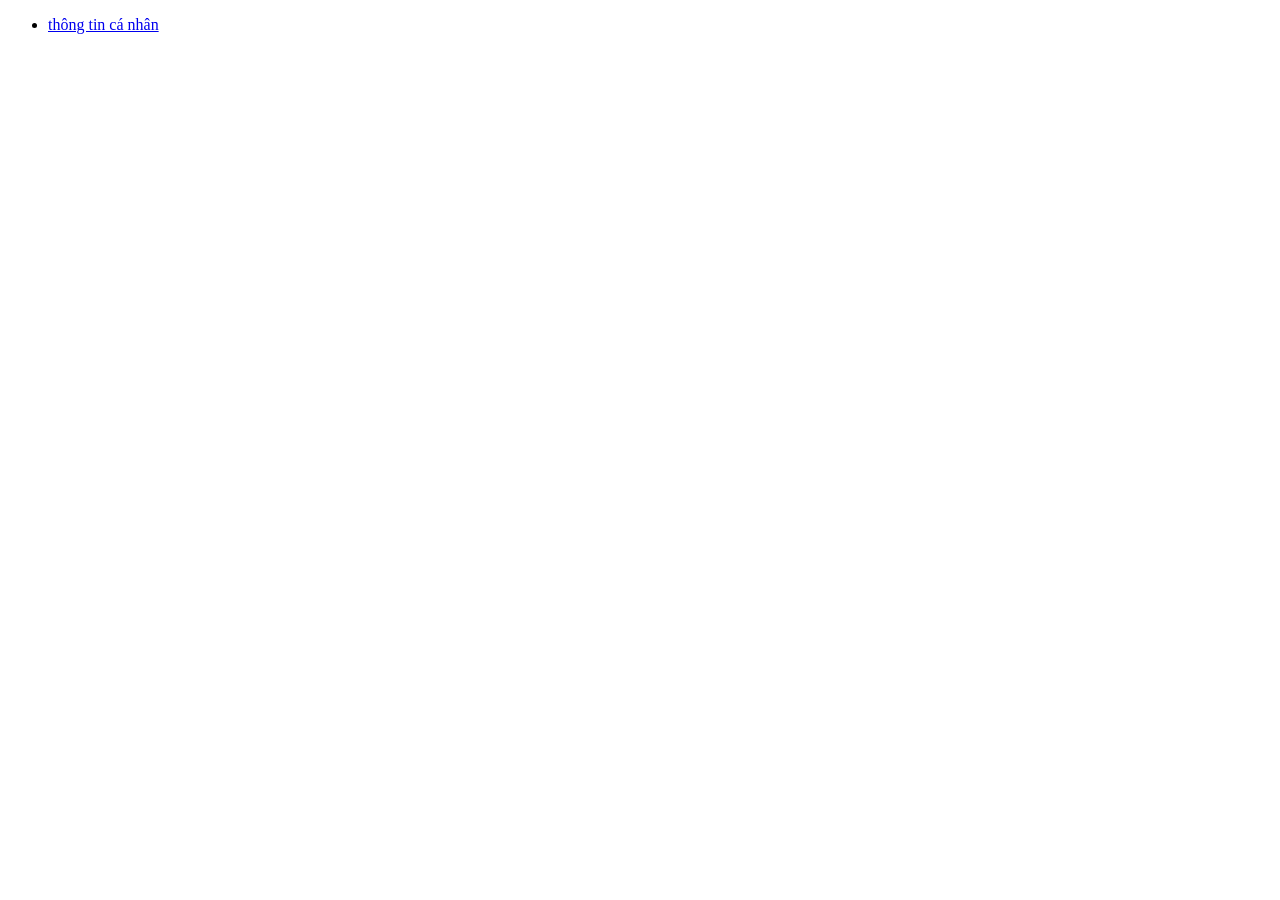
==== index.html @ f9739e93 "first commit" ====
<!DOCTYPE html>
<html lang="vi">
	<head>
		<title>làm web </title>
		<meta charset = "utf-8">
	</head>
	<body>
		<ul>
			<li>	
				<a href = "html/page1.html">
                                thông tin cá nhân
				</a>
			</li>
		</ul>
	</body>
</html>
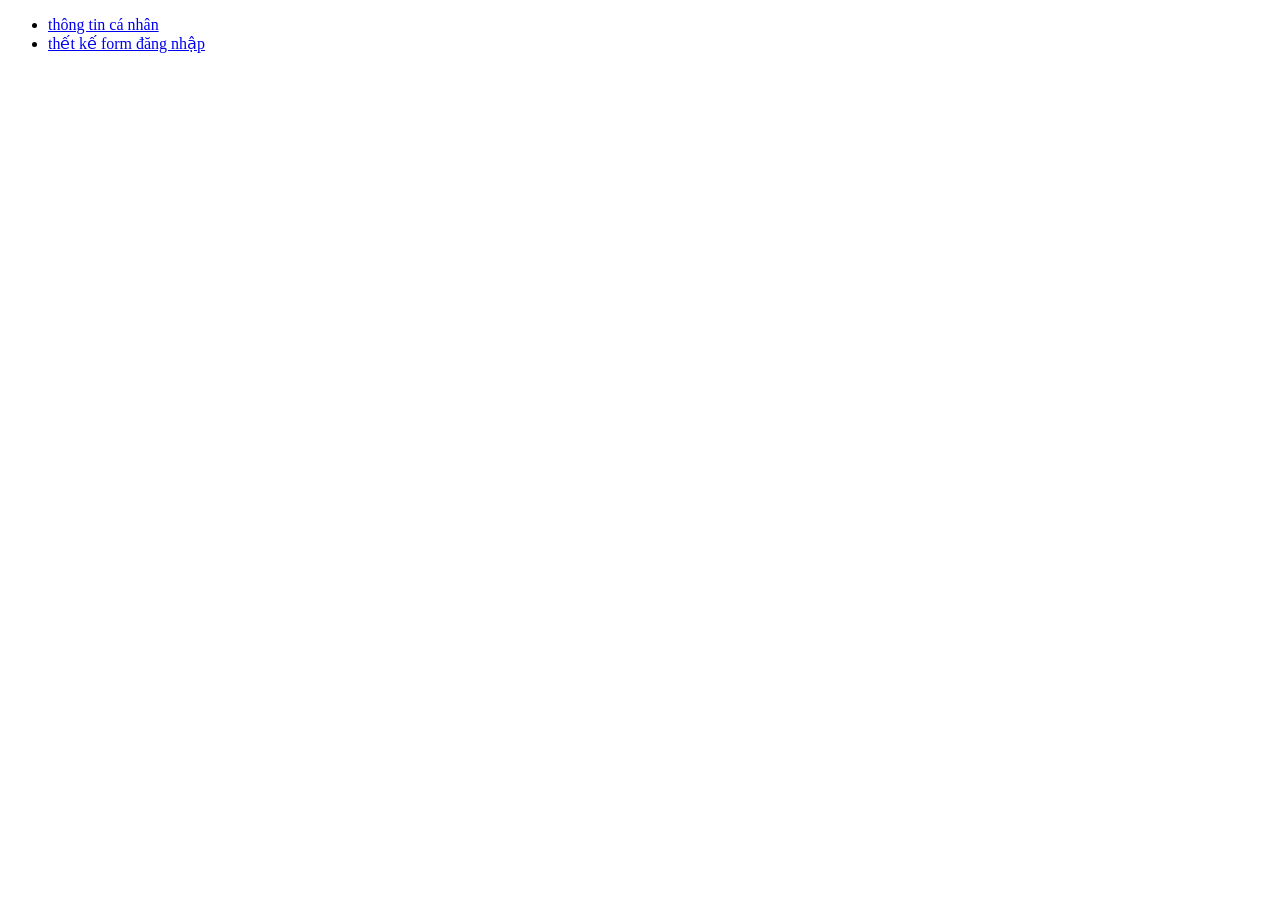
==== commit 741a5be7: "update all" ====
--- a/index.html
+++ b/index.html
@@ -11,6 +11,11 @@
                                 thông tin cá nhân
 				</a>
 			</li>
+			<li>	
+				<a href = "html/page2.html">
+                                thết kế form đăng nhập
+				</a>
+			</li>
 		</ul>
 	</body>
 </html>
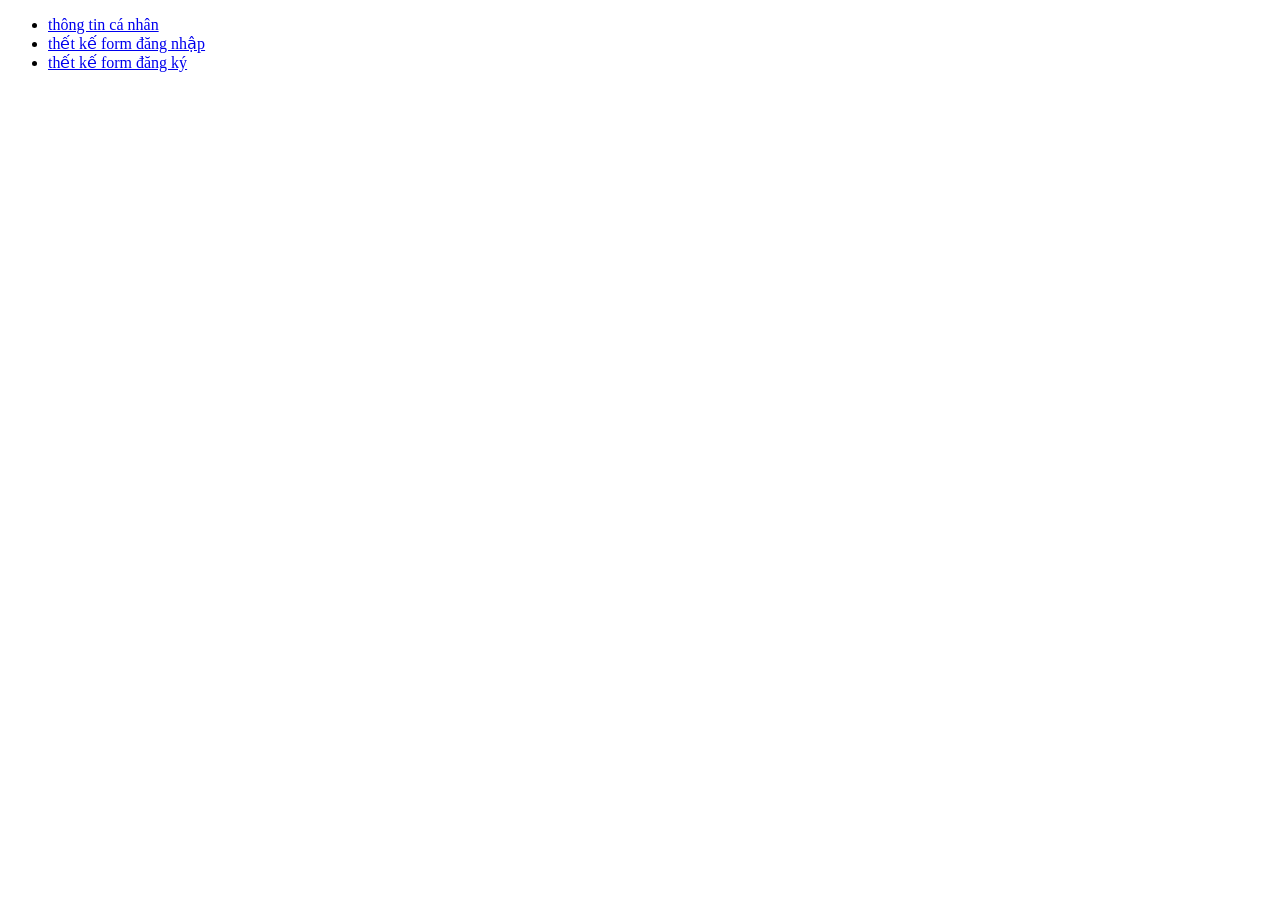
==== commit fafde49a: "update all" ====
--- a/index.html
+++ b/index.html
@@ -16,6 +16,11 @@
                                 thết kế form đăng nhập
 				</a>
 			</li>
+			<li>	
+				<a href = "html/page3.html">
+                                thết kế form đăng ký
+				</a>
+			</li>
 		</ul>
 	</body>
 </html>
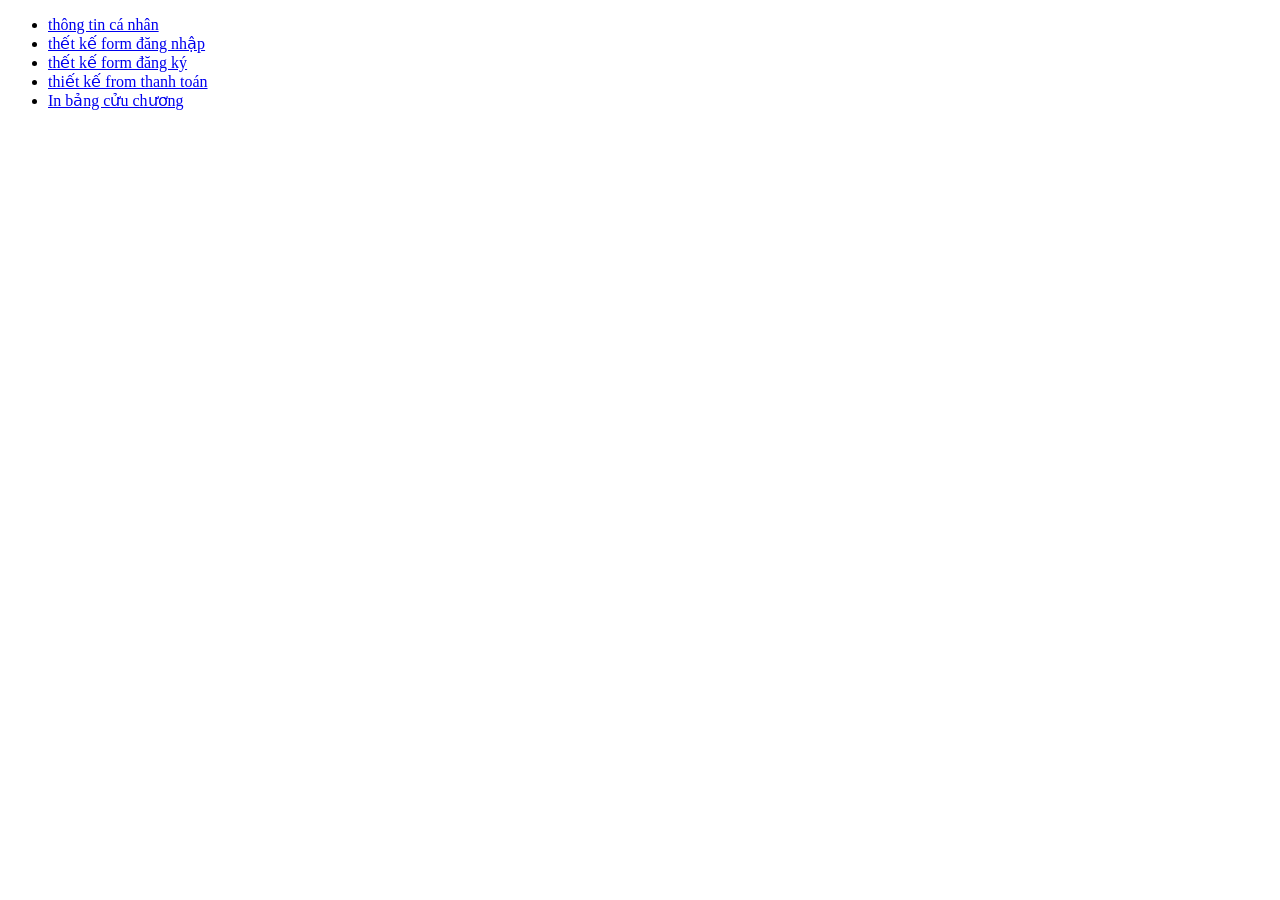
==== commit c9b8a21f: "update all" ====
--- a/index.html
+++ b/index.html
@@ -21,6 +21,16 @@
                                 thết kế form đăng ký
 				</a>
 			</li>
+			<li>	
+				<a href = "html/page4.html">
+                                thiết kế from thanh toán
+				</a>
+			</li>
+			<li>	
+				<a href = "html/page5.html">
+                                In bảng cửu chương
+				</a>
+			</li>
 		</ul>
 	</body>
 </html>
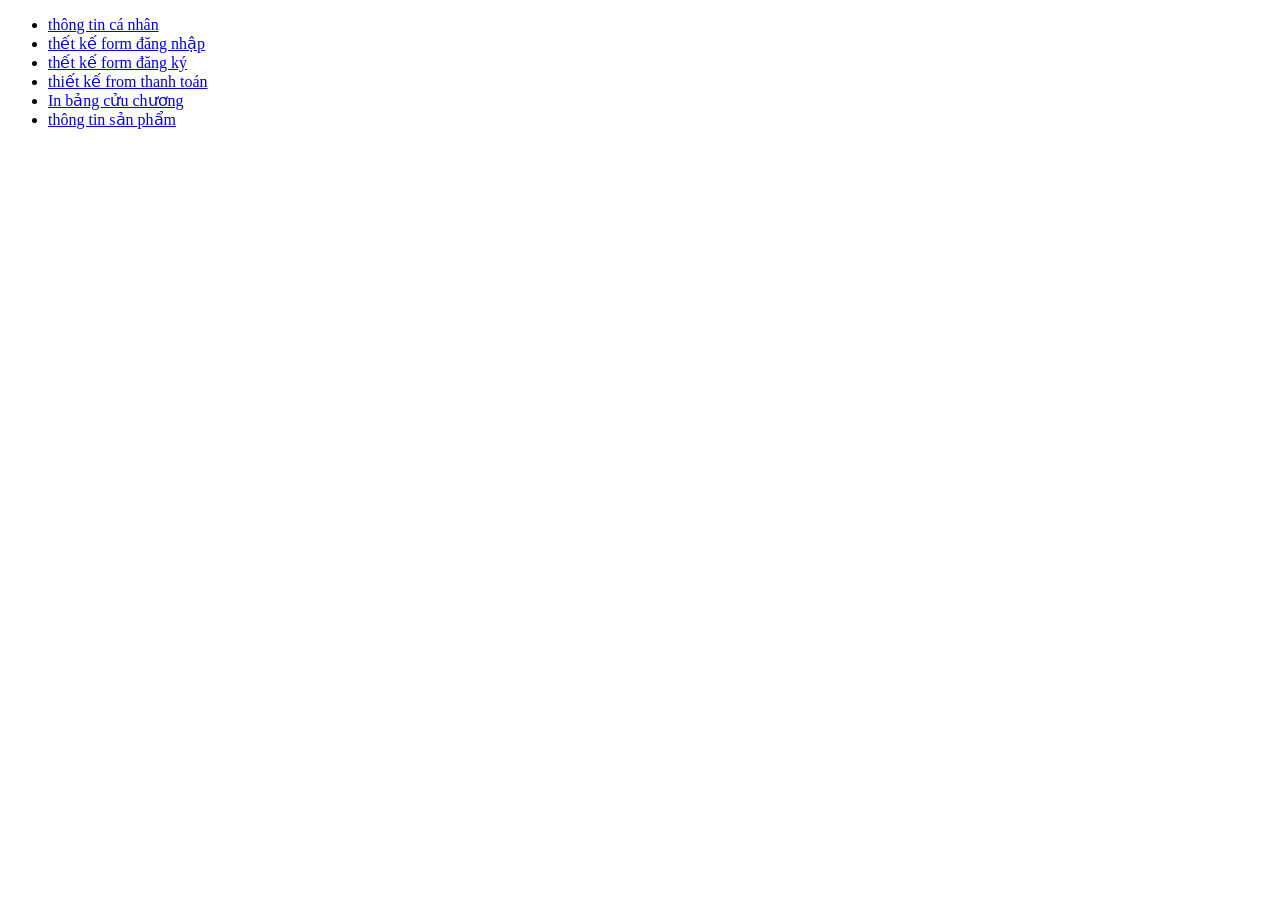
==== commit c67cb8d8: "Update index.html" ====
--- a/index.html
+++ b/index.html
@@ -31,6 +31,12 @@
                                 In bảng cửu chương
 				</a>
 			</li>
+			<li>	
+				<a href = "html/page6.html">
+                                thông tin sản phẩm
+				</a>
+			</li>
+			
 		</ul>
 	</body>
-</html>+</html>
